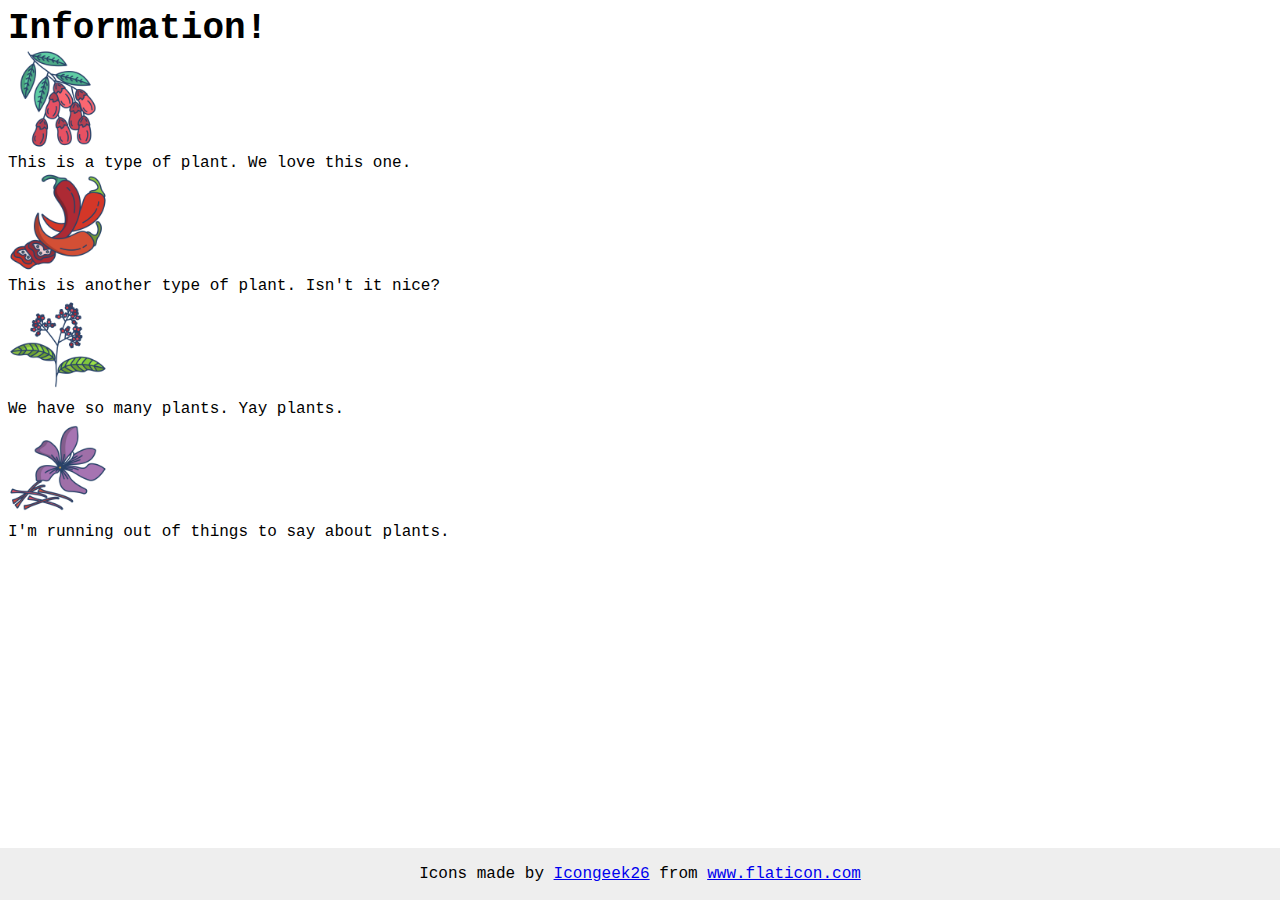
==== css-exercises/flex/04-flex-information/index.html @ 3251a5c0 "FEAT(css exercise): Add css exercise from odin proj" ====
<!DOCTYPE html>
<html lang="en">
  <head>
    <meta charset="UTF-8">
    <meta http-equiv="X-UA-Compatible" content="IE=edge">
    <meta name="viewport" content="width=device-width, initial-scale=1.0">
    <title>Information</title>
    <link rel="stylesheet" href="style.css">
  </head>
  <body>
    <div class="title">Information!</div>

    <img src="./images/barberry.png" alt="barberry">
    <div class="text">This is a type of plant. We love this one.</div>

    <img src="./images/chilli.png" alt="chili">
    <div class="text">This is another type of plant. Isn't it nice?</div>

    <img src="./images/pepper.png" alt="pepper">
    <div class="text">We have so many plants. Yay plants.</div>

    <img src="./images/saffron.png" alt="saffron">
    <div class="text">I'm running out of things to say about plants.</div>

    <!-- disregard this section, it's here to give attribution to the creator of these icons -->
    <div class="footer">
      <div>Icons made by <a href="https://www.flaticon.com/authors/icongeek26" title="Icongeek26">Icongeek26</a> from <a href="https://www.flaticon.com/" title="Flaticon">www.flaticon.com</a></div>
    </div>
  </body>
</html>
---- css-exercises/flex/04-flex-information/style.css ----
body {
  font-family: 'Courier New', Courier, monospace;
}

img {
  width: 100px;
  height: 100px;
}

.title {
  font-size: 36px;
  font-weight: 900;
}

/* do not edit this footer */
.footer {
  position: fixed;
  bottom: 0;
  left: 0;
  right: 0;
  height: 52px;
  display: flex;
  align-items: center;
  justify-content: center;
  background: #eee;
}
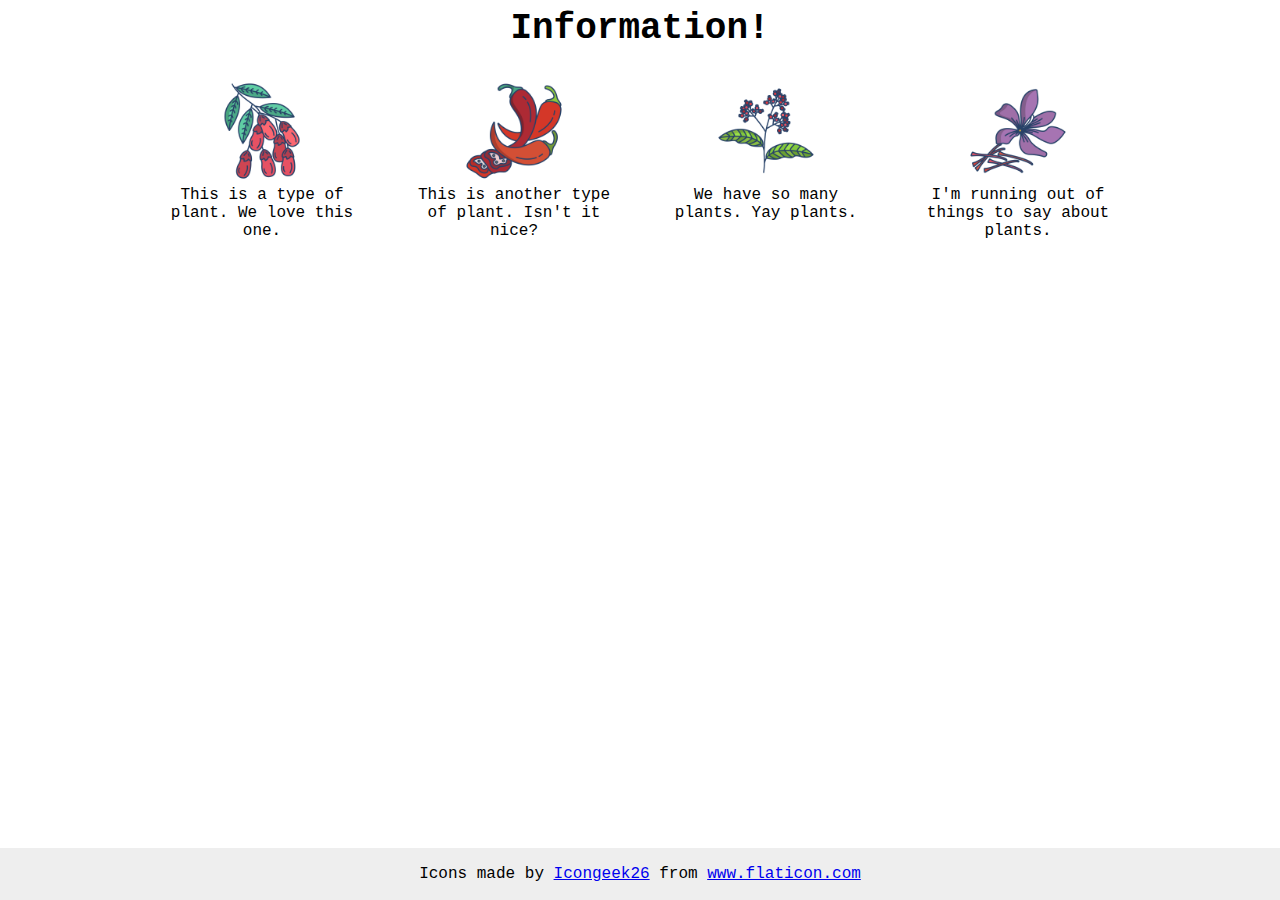
==== commit 7027e9d3: "PRACTICE(css exercise): Flex" ====
--- a/css-exercises/flex/04-flex-information/index.html
+++ b/css-exercises/flex/04-flex-information/index.html
@@ -1,30 +1,44 @@
 <!DOCTYPE html>
 <html lang="en">
-  <head>
-    <meta charset="UTF-8">
-    <meta http-equiv="X-UA-Compatible" content="IE=edge">
-    <meta name="viewport" content="width=device-width, initial-scale=1.0">
-    <title>Information</title>
-    <link rel="stylesheet" href="style.css">
-  </head>
-  <body>
-    <div class="title">Information!</div>
 
-    <img src="./images/barberry.png" alt="barberry">
-    <div class="text">This is a type of plant. We love this one.</div>
+<head>
+  <meta charset="UTF-8">
+  <meta http-equiv="X-UA-Compatible" content="IE=edge">
+  <meta name="viewport" content="width=device-width, initial-scale=1.0">
+  <title>Information</title>
+  <link rel="stylesheet" href="style.css">
+</head>
 
-    <img src="./images/chilli.png" alt="chili">
-    <div class="text">This is another type of plant. Isn't it nice?</div>
+<body>
+  <div class="title">Information!</div>
 
-    <img src="./images/pepper.png" alt="pepper">
-    <div class="text">We have so many plants. Yay plants.</div>
+  <div class="container">
+    <div class="info">
+      <img src="./images/barberry.png" alt="barberry">
+      <div class="text">This is a type of plant. We love this one.</div>
+    </div>
 
-    <img src="./images/saffron.png" alt="saffron">
-    <div class="text">I'm running out of things to say about plants.</div>
+    <div class="info">
+      <img src="./images/chilli.png" alt="chili">
+      <div class="text">This is another type of plant. Isn't it nice?</div>
+    </div>
 
-    <!-- disregard this section, it's here to give attribution to the creator of these icons -->
-    <div class="footer">
-      <div>Icons made by <a href="https://www.flaticon.com/authors/icongeek26" title="Icongeek26">Icongeek26</a> from <a href="https://www.flaticon.com/" title="Flaticon">www.flaticon.com</a></div>
+    <div class="info">
+      <img src="./images/pepper.png" alt="pepper">
+      <div class="text">We have so many plants. Yay plants.</div>
     </div>
-  </body>
+
+    <div class="info">
+      <img src="./images/saffron.png" alt="saffron">
+      <div class="text">I'm running out of things to say about plants.</div>
+    </div>
+  </div>
+
+  <!-- disregard this section, it's here to give attribution to the creator of these icons -->
+  <div class="footer">
+    <div>Icons made by <a href="https://www.flaticon.com/authors/icongeek26" title="Icongeek26">Icongeek26</a> from <a
+        href="https://www.flaticon.com/" title="Flaticon">www.flaticon.com</a></div>
+  </div>
+</body>
+
 </html>--- a/css-exercises/flex/04-flex-information/style.css
+++ b/css-exercises/flex/04-flex-information/style.css
@@ -10,6 +10,8 @@
 .title {
   font-size: 36px;
   font-weight: 900;
+  margin-bottom: 32px;
+  text-align: center;
 }
 
 /* do not edit this footer */
@@ -23,4 +25,23 @@
   align-items: center;
   justify-content: center;
   background: #eee;
+}
+
+.container {
+  display: flex;
+  justify-content: center;
+  gap: 52px;
+}
+
+.info {
+  width: 200px;
+  display: flex;
+  flex-direction: column;
+  /* justify-content: center; */
+  align-items: center;
+  gap: 5px;
+}
+
+.info .text {
+  text-align: center;
 }